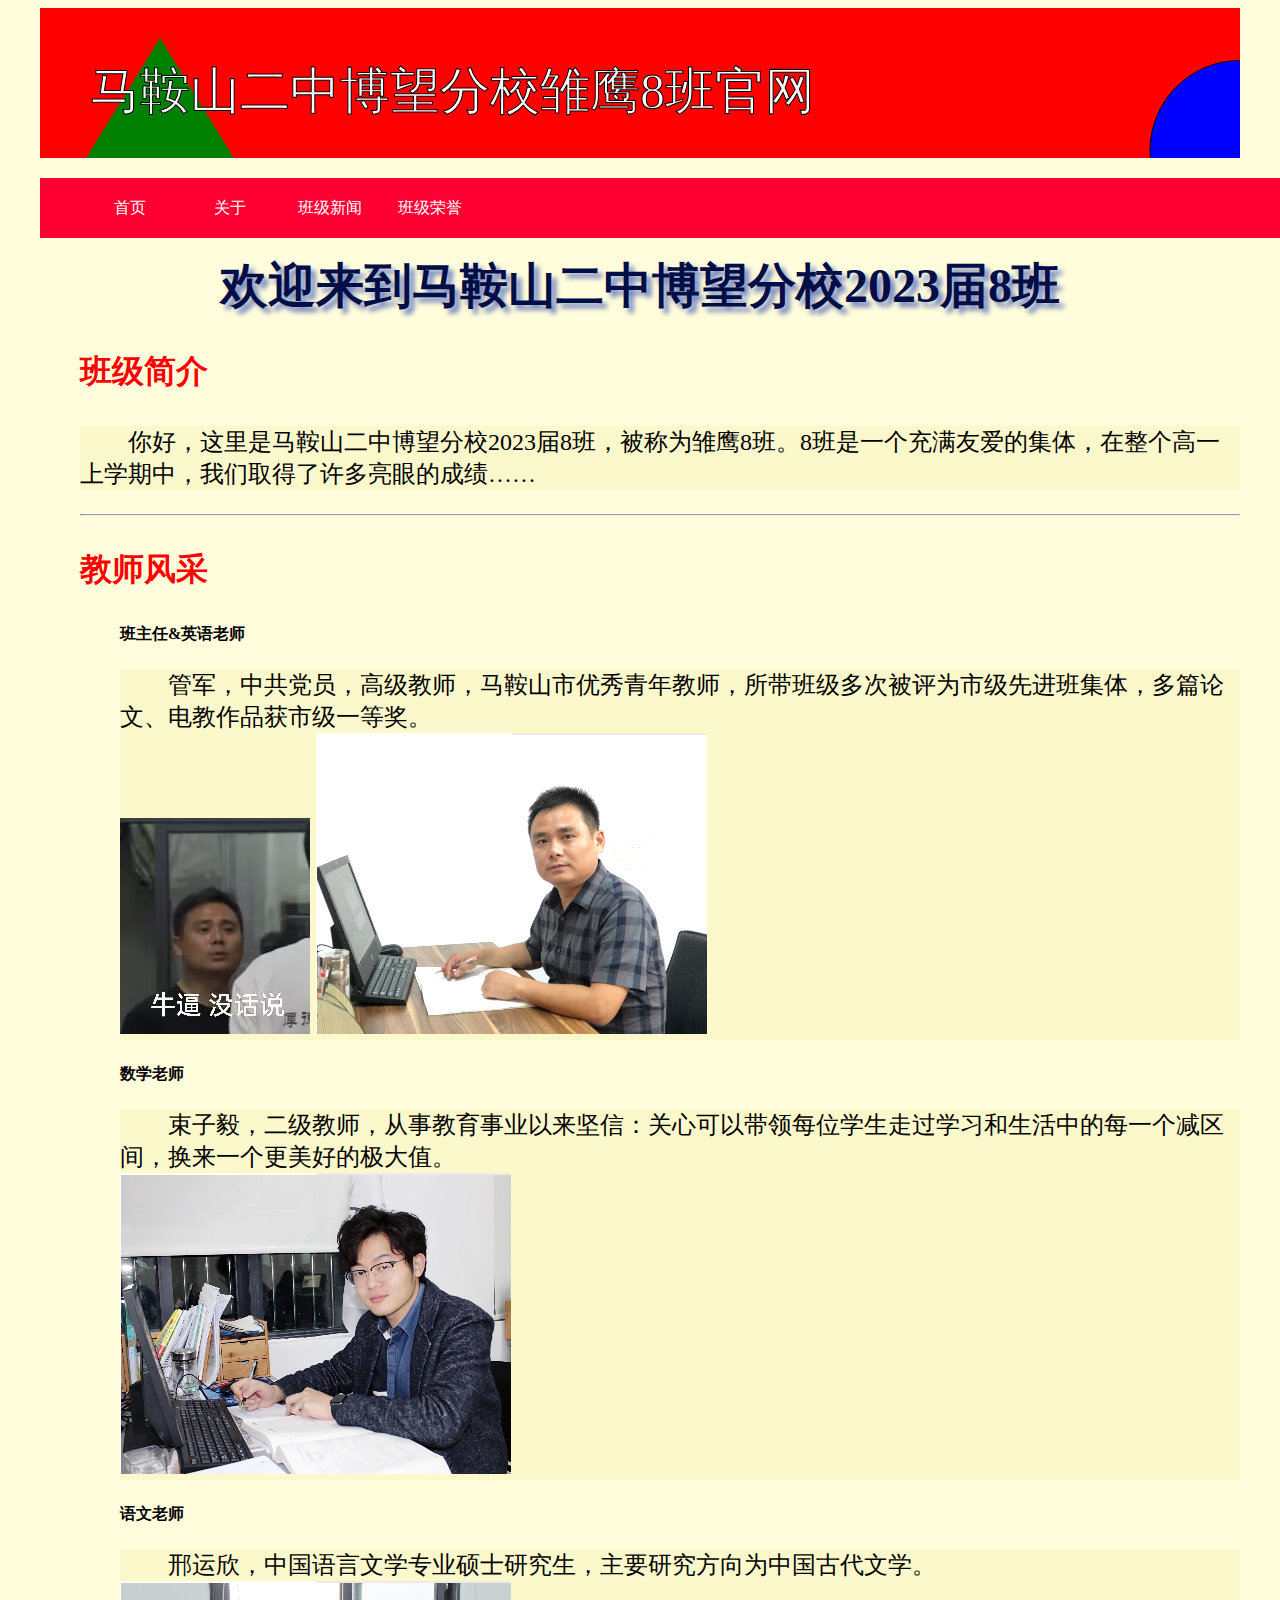
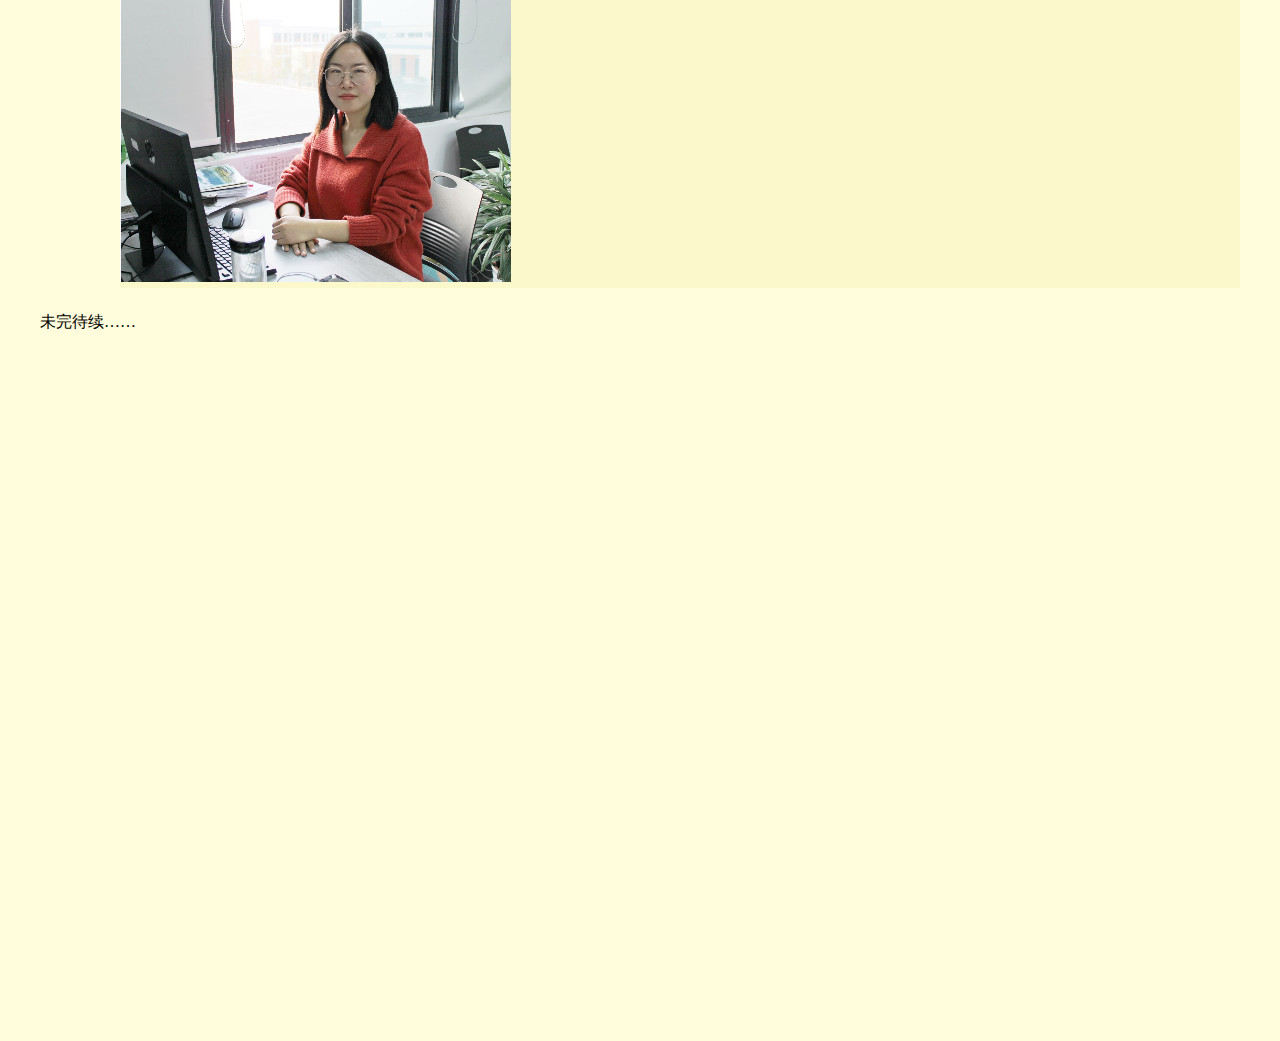
==== index.html @ bfda08d9 "添加" ====
<!DOCTYPE html>
<html lang="en">
<head>
    <link rel="shortcut icon" href="favicon.ico" type="image/x-icon" />
    <link rel="stylesheet" type="text/css" href="style.css" />

    <meta charset="utf-8">
    <title>雏鹰8班官网</title>

</head>

<body>

    <div class="main">
        <a href="https://chuying8ban.github.io/">
            <svg width="100%" height="30%">
                <rect width="100%" height="100%" fill="red" />
                <circle cx="100%" cy="95%" r="90" fill="blue" stroke="black" />
                <polygon points="120,30 240,225 0,225" fill="green" />
                <text x="50" y="100" font-family="SimHei" font-size="50"
                      fill="white" stroke="black" stroke-width="1">
                    马鞍山二中博望分校雏鹰8班官网
                </text>s
            </svg>
        </a>

        <div class="content12">
            <div class="daohang">
                <ul>
                    <li class="active"><a href="https://chuying8ban.github.io/">首页</a>
                    <li>
                        <a href="about.html">关于</a>
                    </li>
                    <li>
                        <a href="news.html">班级新闻</a>
                    </li>
                    <li>
                        <a href="honor.html">班级荣誉</a>
                    </li>
                </ul>
            </div>
        </div>

        <h1>欢迎来到马鞍山二中博望分校2023届8班</h1>
        <ul class="a">
            <li>
                <p class="b">
                    <b>
                        班级简介
                    </b>
                </p>
                <p class="a">你好，这里是马鞍山二中博望分校2023届8班，被称为雏鹰8班。8班是一个充满友爱的集体，在整个高一上学期中，我们取得了许多亮眼的成绩……</p><hr />
            </li>
        </ul>

        <ul class="a">
            <li>
                <p class="b">
                    <b>教师风采</b>
                </p>

                <div>
                    <ul>
                        <li>
                            <b>班主任&英语老师</b>
                            <p class="a">
                                管军，中共党员，高级教师，马鞍山市优秀青年教师，所带班级多次被评为市级先进班集体，多篇论文、电教作品获市级一等奖。
                                <br />
                                <img src="images/Guan.jpg" alt="管军" />
                                <img src="images/guan.png" alt="管军" />
                            </p>
                        </li>
                    </ul>
                </div>

                <div>
                    <ul>
                        <li>
                            <b>数学老师</b>
                            <p class="a">
                                束子毅，二级教师，从事教育事业以来坚信：关心可以带领每位学生走过学习和生活中的每一个减区间，换来一个更美好的极大值。
                                <br />
                                <img src="images/shuziyi.png" alt="束子毅" />
                            </p>
                        </li>
                    </ul>
                </div>

                <div>
                    <ul>
                        <li>
                            <b>语文老师</b>
                            <p class="a">
                                邢运欣，中国语言文学专业硕士研究生，主要研究方向为中国古代文学。
                                <br />
                                <img src="images/xingyunxin.png" alt="邢运欣" />
                            </p>
                        </li>
                    </ul>
                </div>

            </li>
        </ul>

        <p> 未完待续……</p>

        <br />    <br />
        <br />    <br />
        <br />    <br />
        <br />    <br />
        <br />    <br />
        <br />    <br />
        <br />    <br />
        <br />    <br />
        <br />    <br />
        <br />    <br />
        <br />    <br />
        <br />    <br />
        <br />    <br />
        <br />    <br />
        <br />    <br />
        <br />    <br />
        <br />    <br />
        <br />    <br />
        <br />    <br />

    </div>
</body>
</html >
---- style.css ----
h1 {
    font-size: 300%;
    color: #000e47;
    font-family: "����",SimHei;
    text-align: center;
    text-shadow: 5px 5px 5px #7382bf
}

body {
    background-color: #fffddb
}

p.a {
    background-color: #fbf8cc;
    font-family: "����",SimSun;
    text-indent: 2em;
    font-size: 24px
}

p.b {
    color: red;
    font-size: 32px
}

p.padding {
    padding-top: 25px;
    padding-bottom: 25px;
    padding-right: 50px;
    padding-left: 50px;
}

.centre {
    text-align: center;
}

ul.a {
    list-style-type: square;
}

.main {
    width: 1200px;
    margin: 0 auto;
    overflow: visible;
}

.content12 {
    width: 1200px;
    margin: 0 auto;
}

a {
    color: #333;
    text-decoration: none;
}

    a:hover {
        text-decoration: underline;
    }

li {
    list-style-type: none;
}


img {
    width: auto;
    max-width: 100%;
}

.daohang {
    width: 1200px;
    float: left;
}

    .daohang .img {
        text-align: center;
    }

        .daohang .img img {
            width: 200px;
            height: 90px;
        }

    .daohang ul {
        width: 1200px;
        background: #FF0033;
        float: left;
    }

        .daohang ul li {
            float: left;
            ;
            width: 100px;
            height: 40px;
            line-height: 40px;
            text-align: center;
            padding: 10px 0px;
            position: relative;
            z-index: 3;
        }

            .daohang ul li a.active {
                color: #ffffff;
            }

            .daohang ul li a {
                color: #ffffff;
            }

    .daohang li:hover a {
        color: #ffffff;
    }
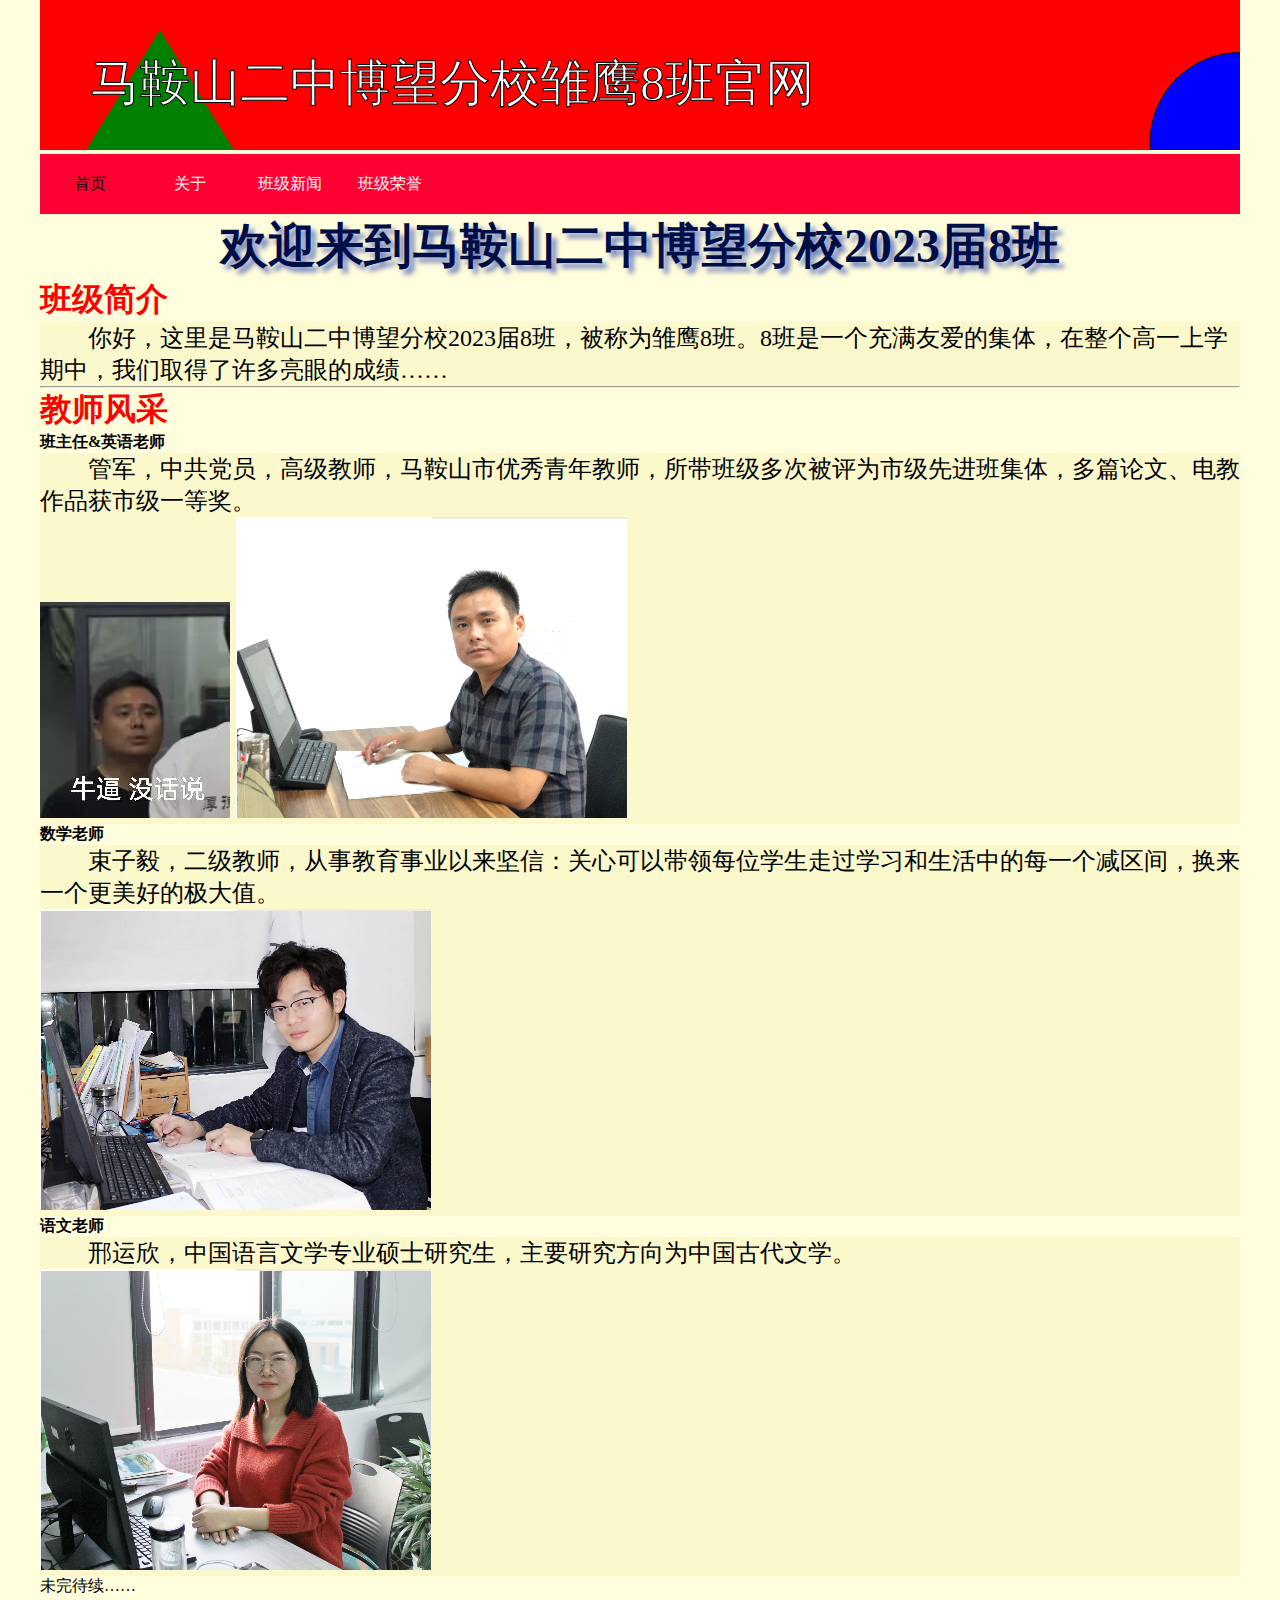
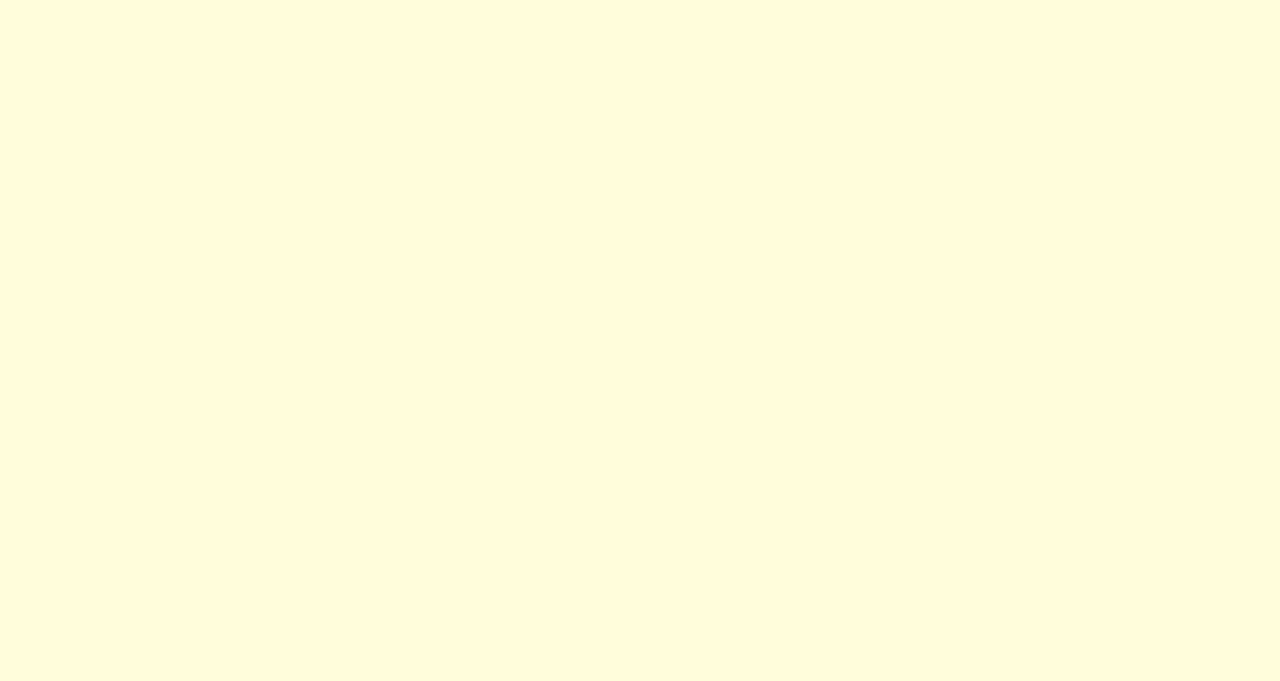
==== commit 09cc06a6: "优化" ====
--- a/index.html
+++ b/index.html
@@ -20,14 +20,15 @@
                 <text x="50" y="100" font-family="SimHei" font-size="50"
                       fill="white" stroke="black" stroke-width="1">
                     马鞍山二中博望分校雏鹰8班官网
-                </text>s
+                </text>
             </svg>
         </a>
 
         <div class="content12">
             <div class="daohang">
                 <ul>
-                    <li class="active"><a href="https://chuying8ban.github.io/">首页</a>
+                    <li class="active">
+                        <a href="https://chuying8ban.github.io/"  style="color: black">首页</a>
                     <li>
                         <a href="about.html">关于</a>
                     </li>
@@ -40,6 +41,8 @@
                 </ul>
             </div>
         </div>
+
+        <div class="clear"></div>
 
         <h1>欢迎来到马鞍山二中博望分校2023届8班</h1>
         <ul class="a">
--- a/style.css
+++ b/style.css
@@ -1,3 +1,18 @@
+@charset "utf-8";
+
+* {
+    margin: 0;
+    padding: 0;
+}
+
+body {
+    margin: 0 auto
+}
+
+.clear {
+    clear: both;
+}
+
 h1 {
     font-size: 300%;
     color: #000e47;
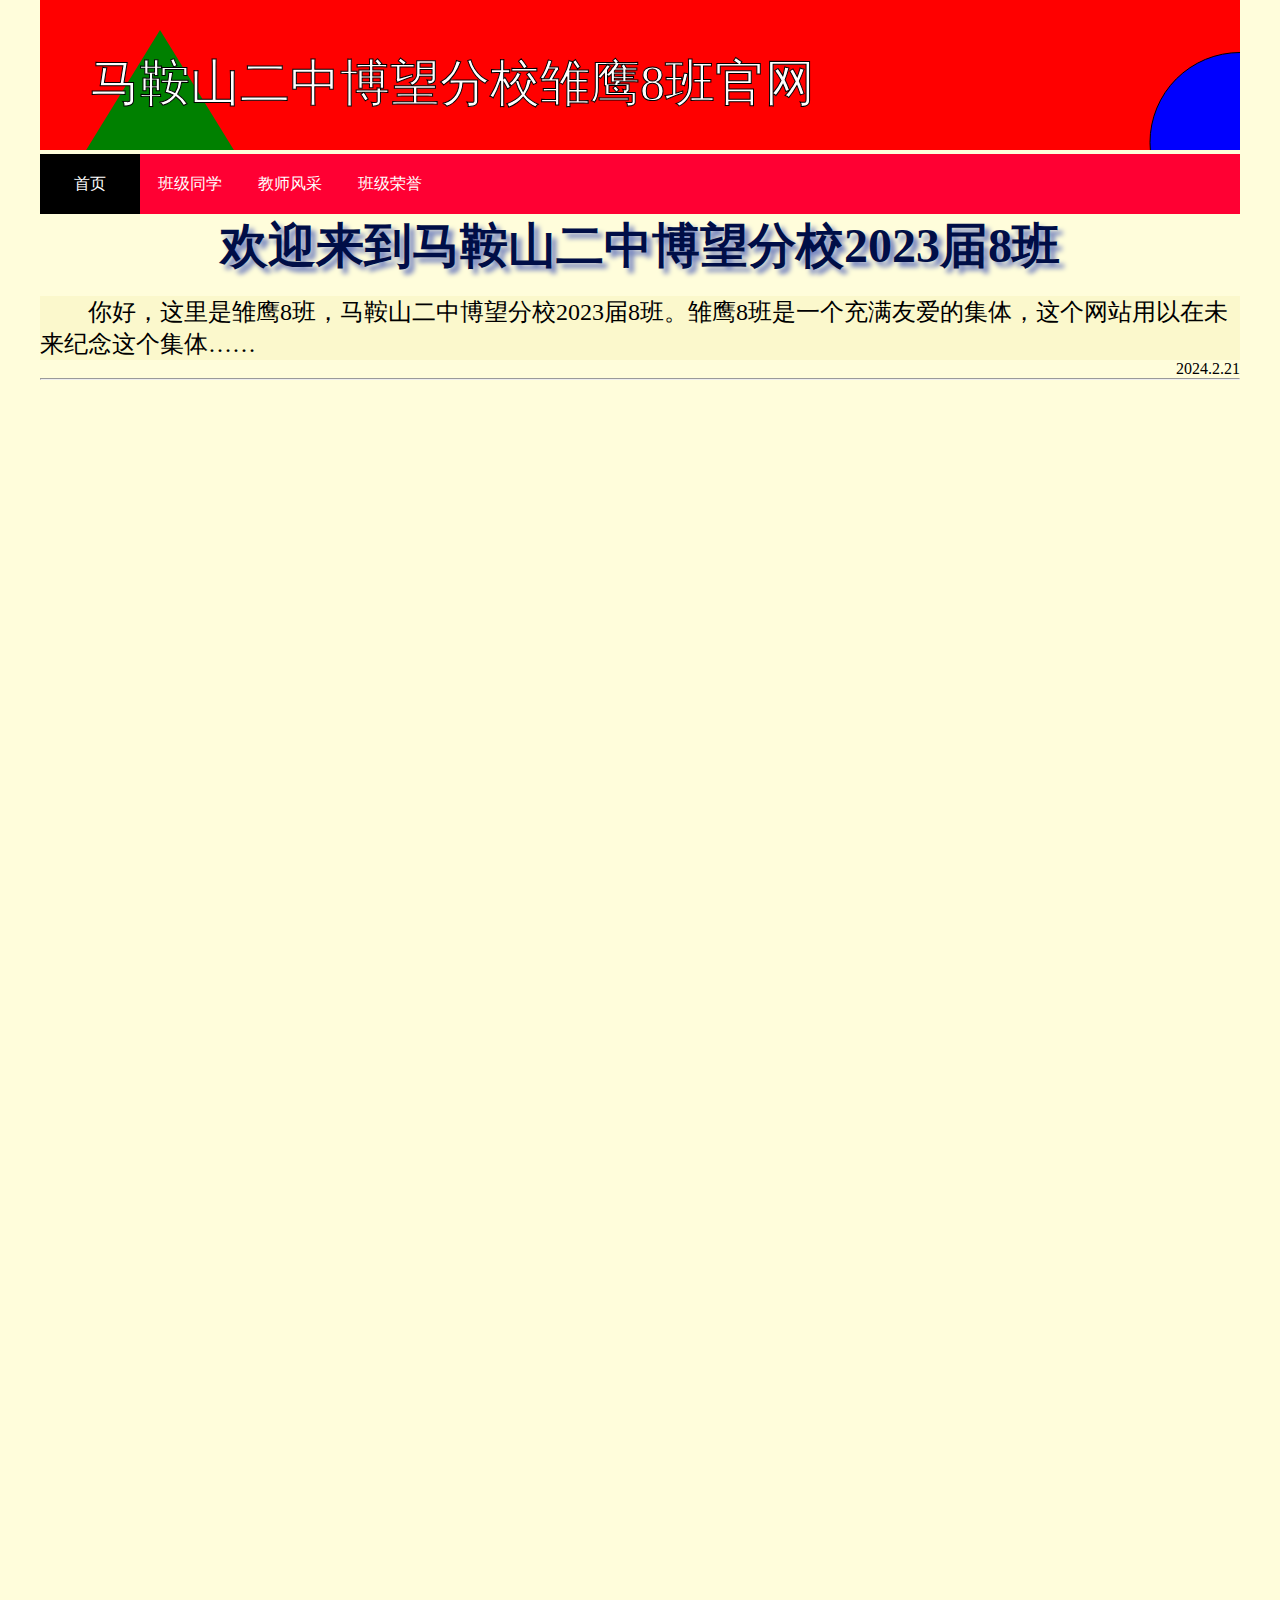
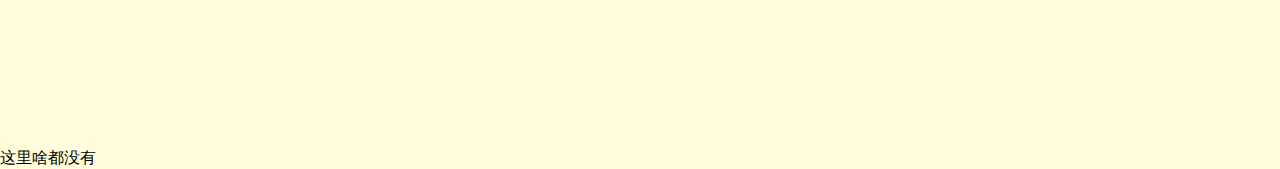
==== commit e6fca99b: "大改" ====
--- a/index.html
+++ b/index.html
@@ -6,107 +6,76 @@
 
     <meta charset="utf-8">
     <title>雏鹰8班官网</title>
-
 </head>
 
 <body>
 
     <div class="main">
-        <a href="https://chuying8ban.github.io/">
-            <svg width="100%" height="30%">
-                <rect width="100%" height="100%" fill="red" />
-                <circle cx="100%" cy="95%" r="90" fill="blue" stroke="black" />
-                <polygon points="120,30 240,225 0,225" fill="green" />
-                <text x="50" y="100" font-family="SimHei" font-size="50"
-                      fill="white" stroke="black" stroke-width="1">
-                    马鞍山二中博望分校雏鹰8班官网
-                </text>
-            </svg>
-        </a>
+        <div>
+            <a href="https://chuying8ban.github.io/">
+                <svg width="100%" height="30%">
+                    <rect width="100%" height="100%" fill="red" />
+                    <circle cx="100%" cy="95%" r="90" fill="blue" stroke="black" />
+                    <polygon points="120,30 240,225 0,225" fill="green" />
+                    <text x="50" y="100" font-family="SimHei" font-size="50"
+                          fill="white" stroke="black" stroke-width="1">
+                        马鞍山二中博望分校雏鹰8班官网
+                    </text>
+                </svg>
+            </a>
 
-        <div class="content12">
-            <div class="daohang">
-                <ul>
-                    <li class="active">
-                        <a href="https://chuying8ban.github.io/"  style="color: black">首页</a>
-                    <li>
-                        <a href="about.html">关于</a>
-                    </li>
-                    <li>
-                        <a href="news.html">班级新闻</a>
-                    </li>
-                    <li>
-                        <a href="honor.html">班级荣誉</a>
-                    </li>
-                </ul>
+            <div class="content12">
+                <div class="daohang">
+                    <ul id="header_table" style="top: 0;z-index: 9999;margin-bottom: 0px;">
+                        <li style="background-color: black" class="dh">
+                            <a href="index.html">首页</a>
+                        </li>
+                        <li class="dh">
+                            <a href="classmates.html">班级同学</a>
+                        </li>
+                        <li class="dh">
+                            <a href="teachers.html">教师风采</a>
+                        </li>
+                        <li class="dh">
+                            <a href="honor.html">班级荣誉</a>
+                        </li>
+                    </ul>
+                </div>
             </div>
         </div>
 
-        <div class="clear"></div>
+        <br />
+        <h1>欢迎来到马鞍山二中博望分校2023届8班</h1>
+        <br />
+        <p class="a">
+            你好，这里是雏鹰8班，马鞍山二中博望分校2023届8班。雏鹰8班是一个充满友爱的集体，这个网站用以在未来纪念这个集体……
+        </p>
+        <p align="right">
+            2024.2.21
+        </p>
 
-        <h1>欢迎来到马鞍山二中博望分校2023届8班</h1>
-        <ul class="a">
-            <li>
-                <p class="b">
-                    <b>
-                        班级简介
-                    </b>
-                </p>
-                <p class="a">你好，这里是马鞍山二中博望分校2023届8班，被称为雏鹰8班。8班是一个充满友爱的集体，在整个高一上学期中，我们取得了许多亮眼的成绩……</p><hr />
-            </li>
-        </ul>
+        <hr />
 
-        <ul class="a">
-            <li>
-                <p class="b">
-                    <b>教师风采</b>
-                </p>
 
-                <div>
-                    <ul>
-                        <li>
-                            <b>班主任&英语老师</b>
-                            <p class="a">
-                                管军，中共党员，高级教师，马鞍山市优秀青年教师，所带班级多次被评为市级先进班集体，多篇论文、电教作品获市级一等奖。
-                                <br />
-                                <img src="images/Guan.jpg" alt="管军" />
-                                <img src="images/guan.png" alt="管军" />
-                            </p>
-                        </li>
-                    </ul>
-                </div>
-
-                <div>
-                    <ul>
-                        <li>
-                            <b>数学老师</b>
-                            <p class="a">
-                                束子毅，二级教师，从事教育事业以来坚信：关心可以带领每位学生走过学习和生活中的每一个减区间，换来一个更美好的极大值。
-                                <br />
-                                <img src="images/shuziyi.png" alt="束子毅" />
-                            </p>
-                        </li>
-                    </ul>
-                </div>
-
-                <div>
-                    <ul>
-                        <li>
-                            <b>语文老师</b>
-                            <p class="a">
-                                邢运欣，中国语言文学专业硕士研究生，主要研究方向为中国古代文学。
-                                <br />
-                                <img src="images/xingyunxin.png" alt="邢运欣" />
-                            </p>
-                        </li>
-                    </ul>
-                </div>
-
-            </li>
-        </ul>
-
-        <p> 未完待续……</p>
-
+        <br />    <br />
+        <br />    <br />
+        <br />    <br />
+        <br />    <br />
+        <br />    <br />
+        <br />    <br />
+        <br />    <br />
+        <br />    <br />
+        <br />    <br />
+        <br />    <br />
+        <br />    <br />
+        <br />    <br />
+        <br />    <br />
+        <br />    <br />
+        <br />    <br />
+        <br />    <br />
+        <br />    <br />
+        <br />    <br />
+        <br />    <br />
         <br />    <br />
         <br />    <br />
         <br />    <br />
@@ -128,5 +97,10 @@
         <br />    <br />
 
     </div>
+
+    这里啥都没有
+
 </body>
-</html >
+<script src="http://libs.baidu.com/jquery/2.1.4/jquery.min.js"></script>
+<script type="text/javascript" src="script.js"></script>
+</html>
--- a/style.css
+++ b/style.css
@@ -3,10 +3,6 @@
 * {
     margin: 0;
     padding: 0;
-}
-
-body {
-    margin: 0 auto
 }
 
 .clear {
@@ -16,7 +12,7 @@
 h1 {
     font-size: 300%;
     color: #000e47;
-    font-family: "����",SimHei;
+    font-family: "宋体",SimHei;
     text-align: center;
     text-shadow: 5px 5px 5px #7382bf
 }
@@ -27,7 +23,7 @@
 
 p.a {
     background-color: #fbf8cc;
-    font-family: "����",SimSun;
+    font-family: "宋体",SimSun;
     text-indent: 2em;
     font-size: 24px
 }
@@ -49,7 +45,8 @@
 }
 
 ul.a {
-    list-style-type: square;
+    margin: 10px;
+    list-style-type: none;
 }
 
 .main {
@@ -72,10 +69,19 @@
         text-decoration: underline;
     }
 
-li {
+li.dh {
     list-style-type: none;
 }
 
+    li.dh:hover {
+        background-color:black;
+    }
+
+li.content {
+    list-style-type: none;
+    padding: 10px;
+    margin: 15px;
+}
 
 img {
     width: auto;
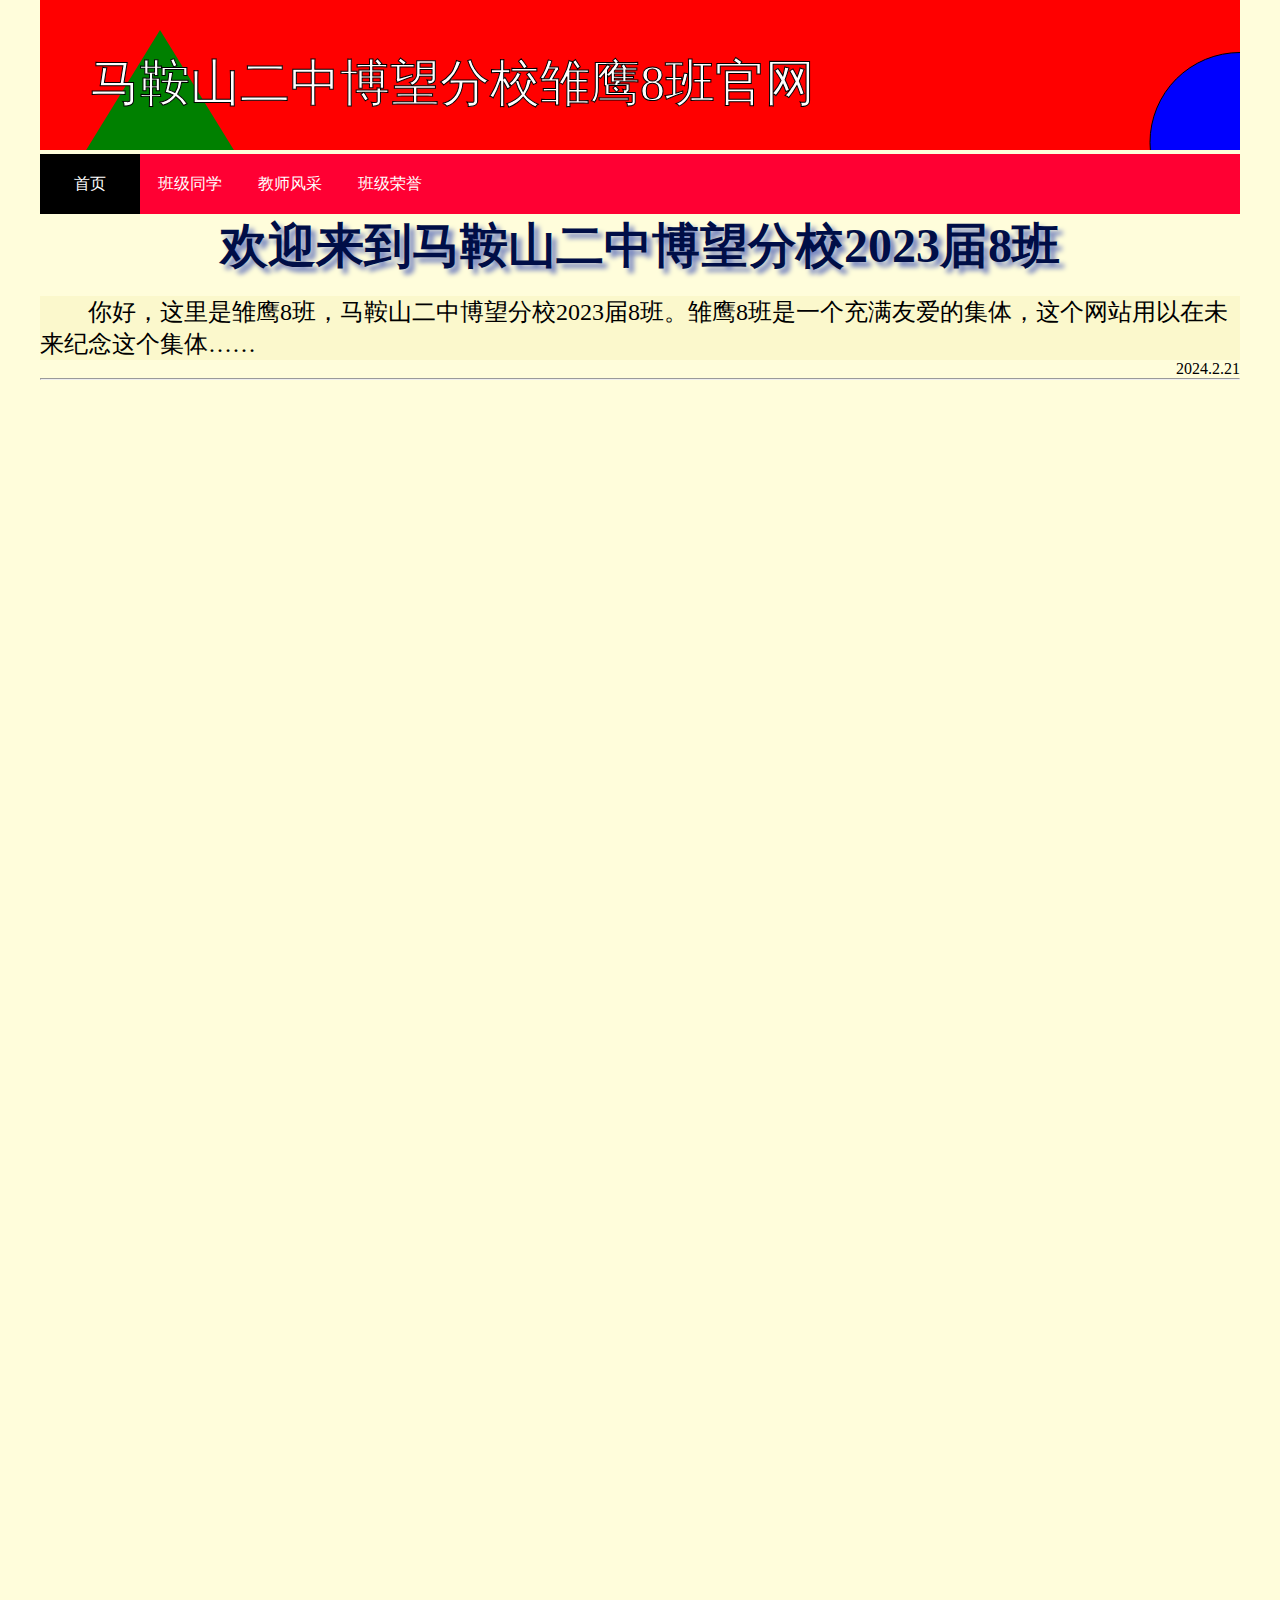
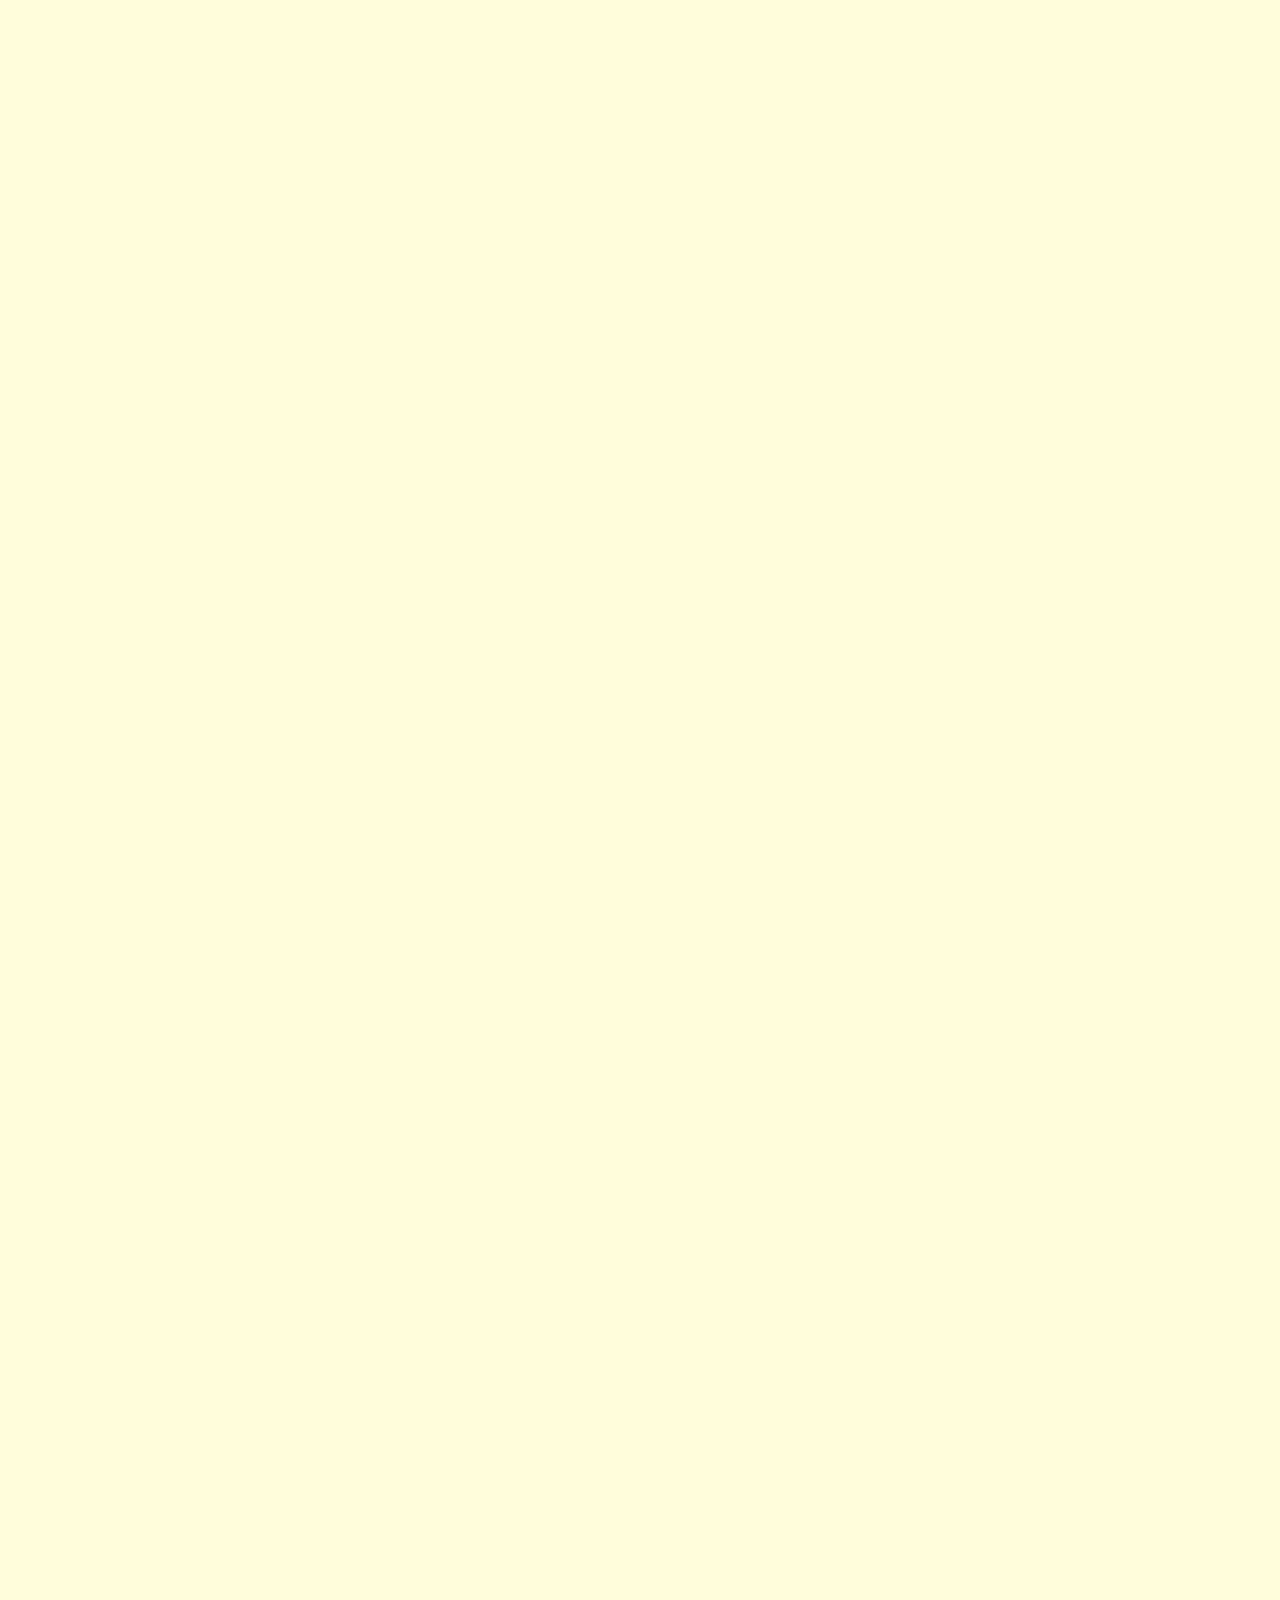
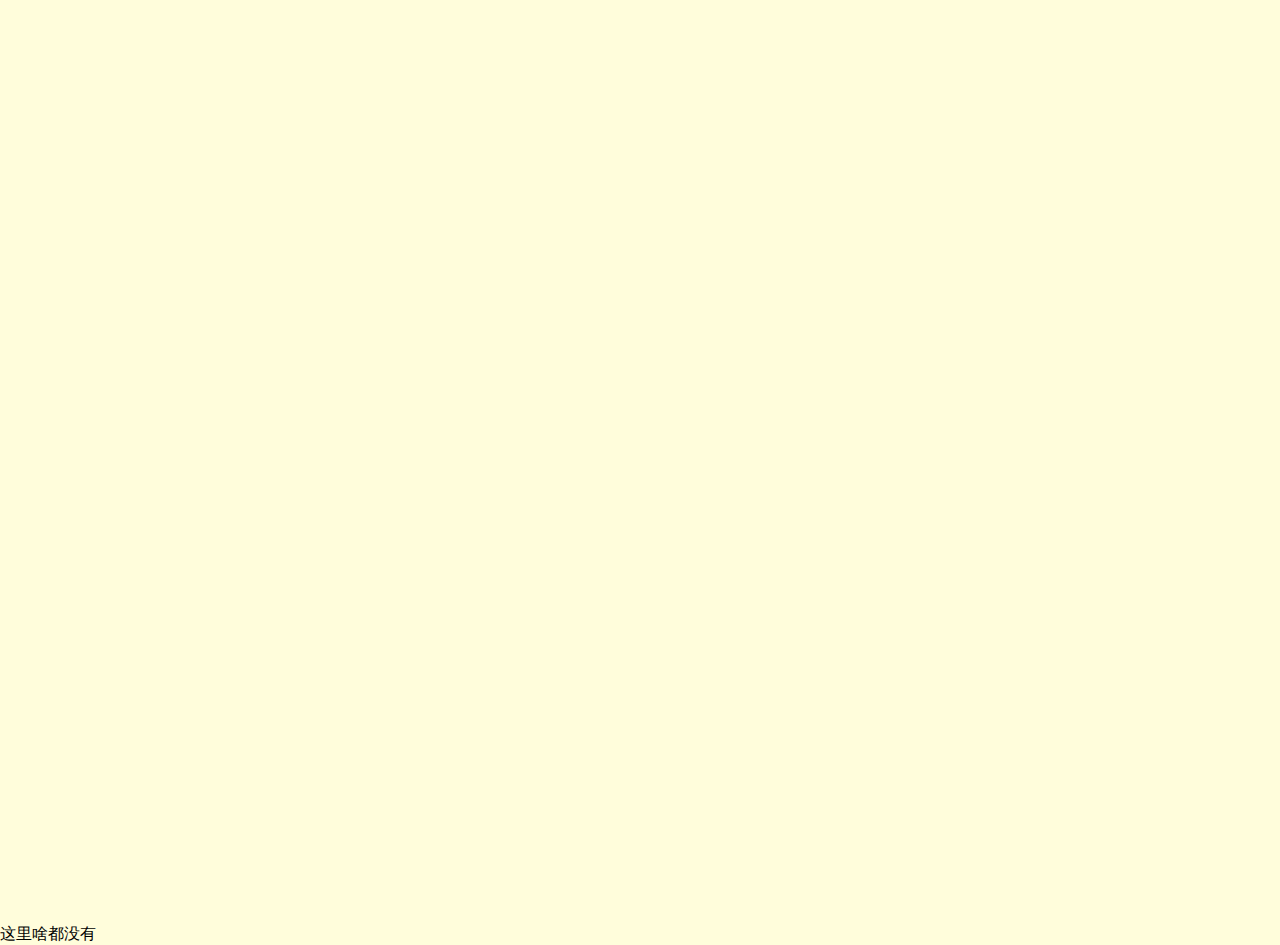
==== commit 616ad82b: "8" ====
--- a/index.html
+++ b/index.html
@@ -95,6 +95,56 @@
         <br />    <br />
         <br />    <br />
         <br />    <br />
+        <br />    <br />
+        <br />    <br />
+        <br />    <br />
+        <br />    <br />
+        <br />    <br />
+        <br />    <br />
+        <br />    <br />
+        <br />    <br />
+        <br />    <br />
+        <br />    <br />
+        <br />    <br />
+        <br />    <br />
+        <br />    <br />
+        <br />    <br />
+        <br />    <br />
+        <br />    <br />
+        <br />    <br />
+        <br />    <br />
+        <br />    <br />
+        <br />    <br />
+        <br />    <br />
+        <br />    <br />
+        <br />    <br />
+        <br />    <br />
+        <br />    <br />
+        <br />    <br />
+        <br />    <br />
+        <br />    <br />
+        <br />    <br />
+        <br />    <br />
+        <br />    <br />
+        <br />    <br />
+        <br />    <br />
+        <br />    <br />
+        <br /><br /><br /><br />
+        <br /><br /><br /><br />
+        <br /><br /><br /><br />
+        <br /><br /><br /><br />
+        <br /><br /><br /><br />
+        <br /><br /><br /><br />
+        <br /><br /><br /><br />
+        <br /><br /><br /><br />
+        <br /><br /><br /><br />
+        <br /><br /><br /><br />
+        <br /><br /><br /><br />
+        <br /><br /><br /><br />
+        <br /><br /><br /><br />
+        <br /><br /><br /><br />
+        <br /><br /><br /><br />
+        <br /><br /><br /><br />
 
     </div>
 
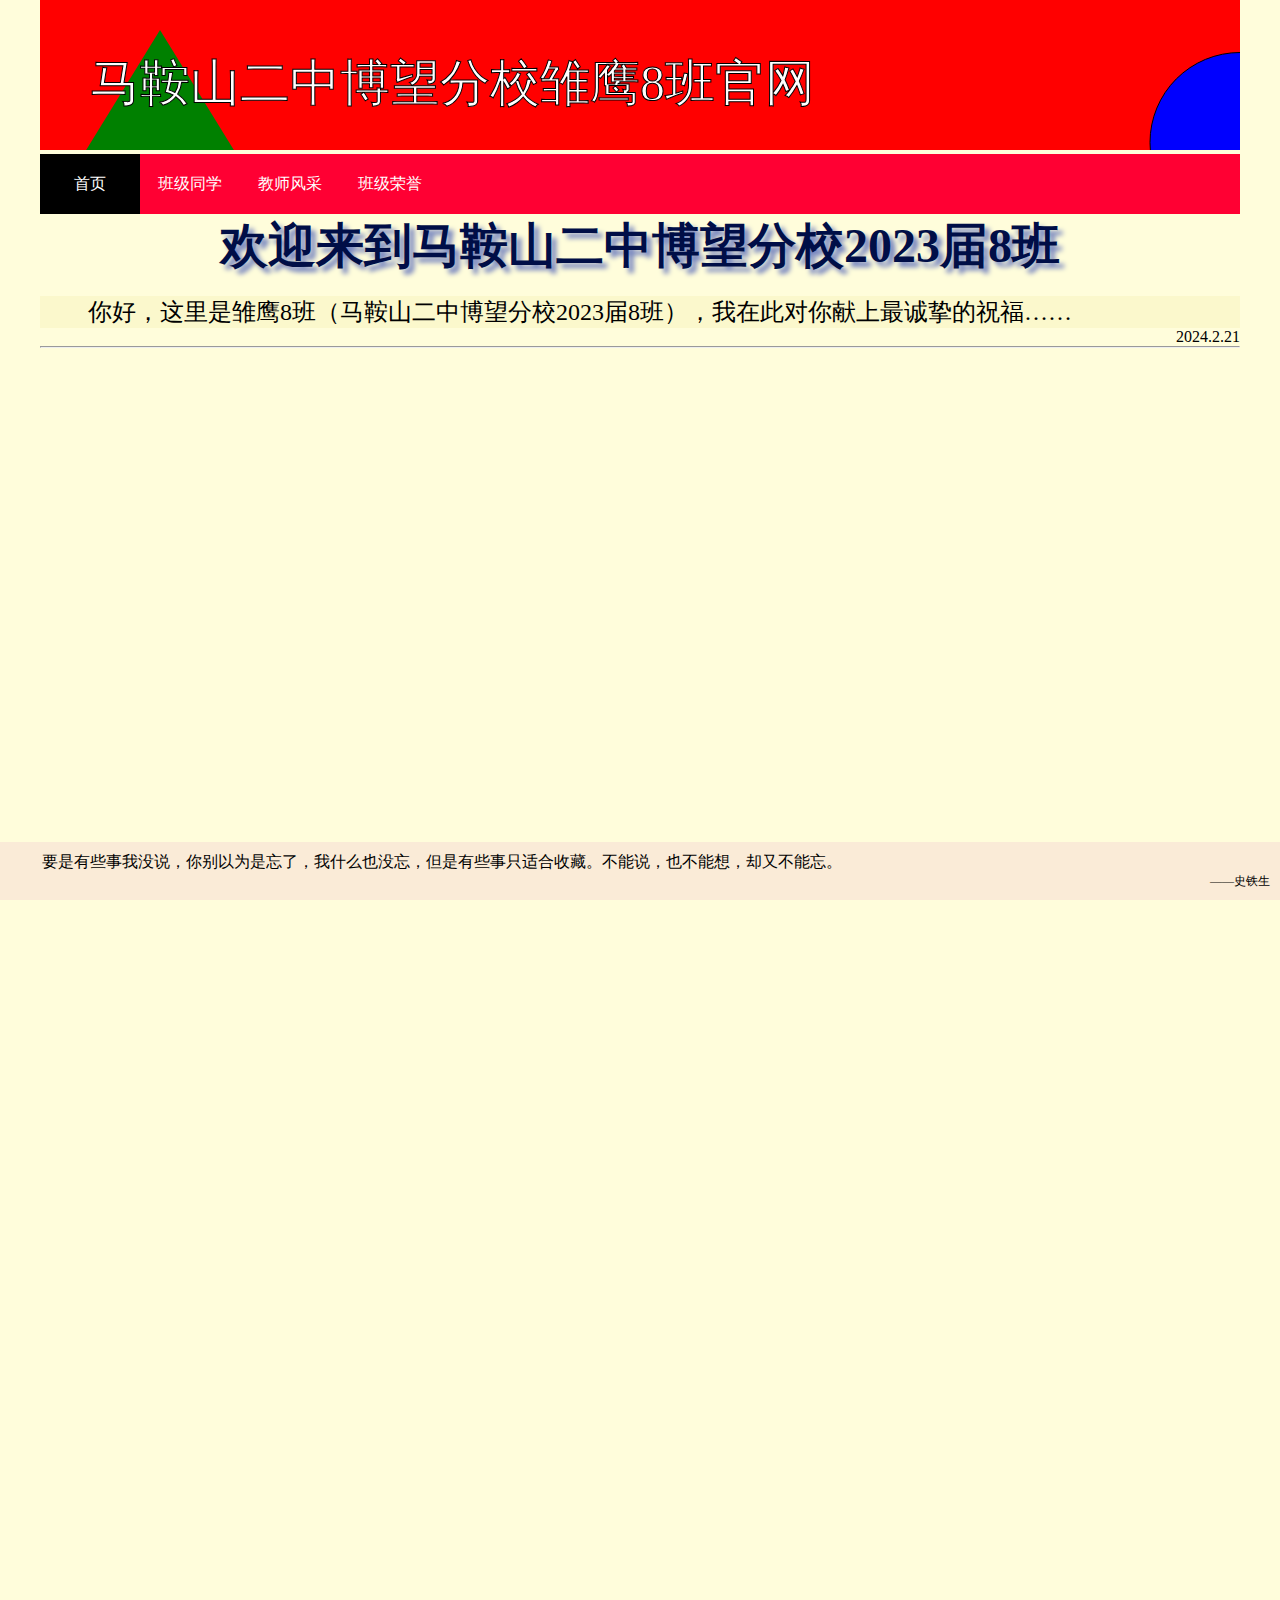
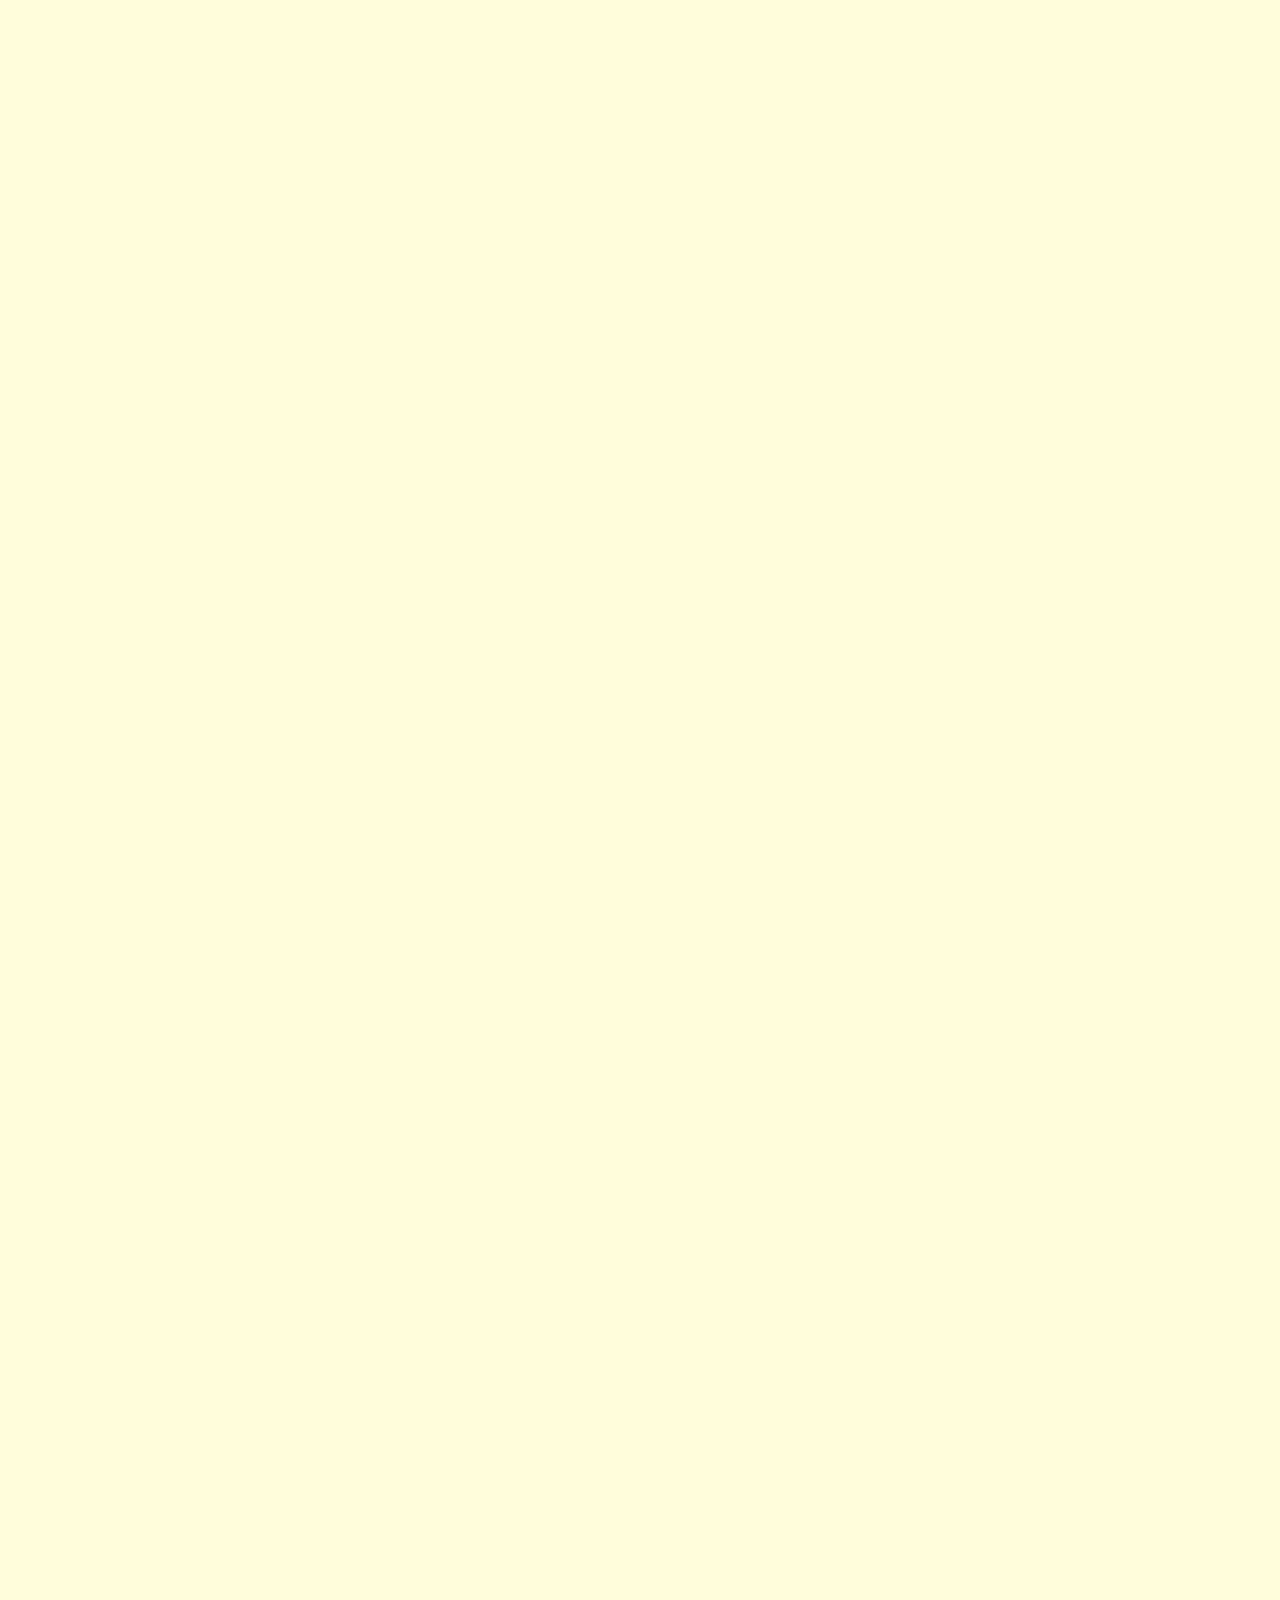
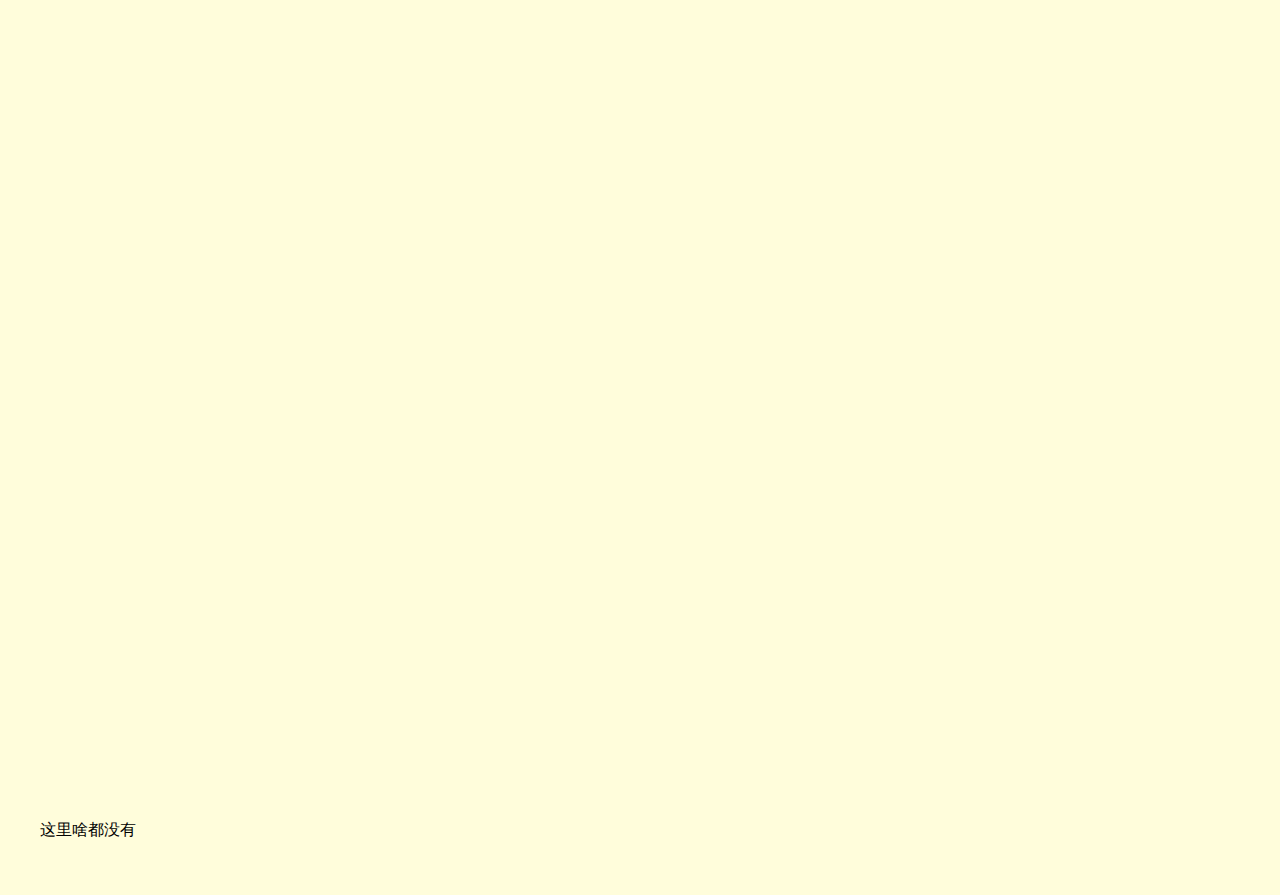
==== commit 8e37ccd8: "优化" ====
--- a/index.html
+++ b/index.html
@@ -9,7 +9,6 @@
 </head>
 
 <body>
-
     <div class="main">
         <div>
             <a href="https://chuying8ban.github.io/">
@@ -44,11 +43,14 @@
             </div>
         </div>
 
+        <script src="http://libs.baidu.com/jquery/2.1.4/jquery.min.js"></script>
+        <script type="text/javascript" src="script.js"></script>
+
         <br />
         <h1>欢迎来到马鞍山二中博望分校2023届8班</h1>
         <br />
         <p class="a">
-            你好，这里是雏鹰8班，马鞍山二中博望分校2023届8班。雏鹰8班是一个充满友爱的集体，这个网站用以在未来纪念这个集体……
+            你好，这里是雏鹰8班（马鞍山二中博望分校2023届8班），我在此对你献上最诚挚的祝福……
         </p>
         <p align="right">
             2024.2.21
@@ -56,6 +58,14 @@
 
         <hr />
 
+        <div>
+            <footer>
+                <p style="font-size: 16px;text-indent: 2em">
+                    要是有些事我没说，你别以为是忘了，我什么也没忘，但是有些事只适合收藏。不能说，也不能想，却又不能忘。
+                </p>
+                <p style="font-size: 12px;margin-right: 20px" align="right">——史铁生</p>
+            </footer>
+        </div>
 
         <br />    <br />
         <br />    <br />
@@ -144,13 +154,10 @@
         <br /><br /><br /><br />
         <br /><br /><br /><br />
         <br /><br /><br /><br />
+        这里啥都没有
         <br /><br /><br /><br />
 
     </div>
 
-    这里啥都没有
-
 </body>
-<script src="http://libs.baidu.com/jquery/2.1.4/jquery.min.js"></script>
-<script type="text/javascript" src="script.js"></script>
 </html>
--- a/style.css
+++ b/style.css
@@ -18,7 +18,7 @@
 }
 
 body {
-    background-color: #fffddb
+    background-color: #fffddb;
 }
 
 p.a {
@@ -131,3 +131,22 @@
     .daohang li:hover a {
         color: #ffffff;
     }
+
+table, th, td {
+    border: 0px solid black;
+    padding: 10px;
+}
+
+    table.center {
+        margin-left: auto;
+        margin-right: auto;
+    }
+
+footer {
+    background-color: antiquewhite;
+    padding: 10px;
+    position: fixed;
+    left: 0;
+    bottom: 0;
+    width: 100%;
+}